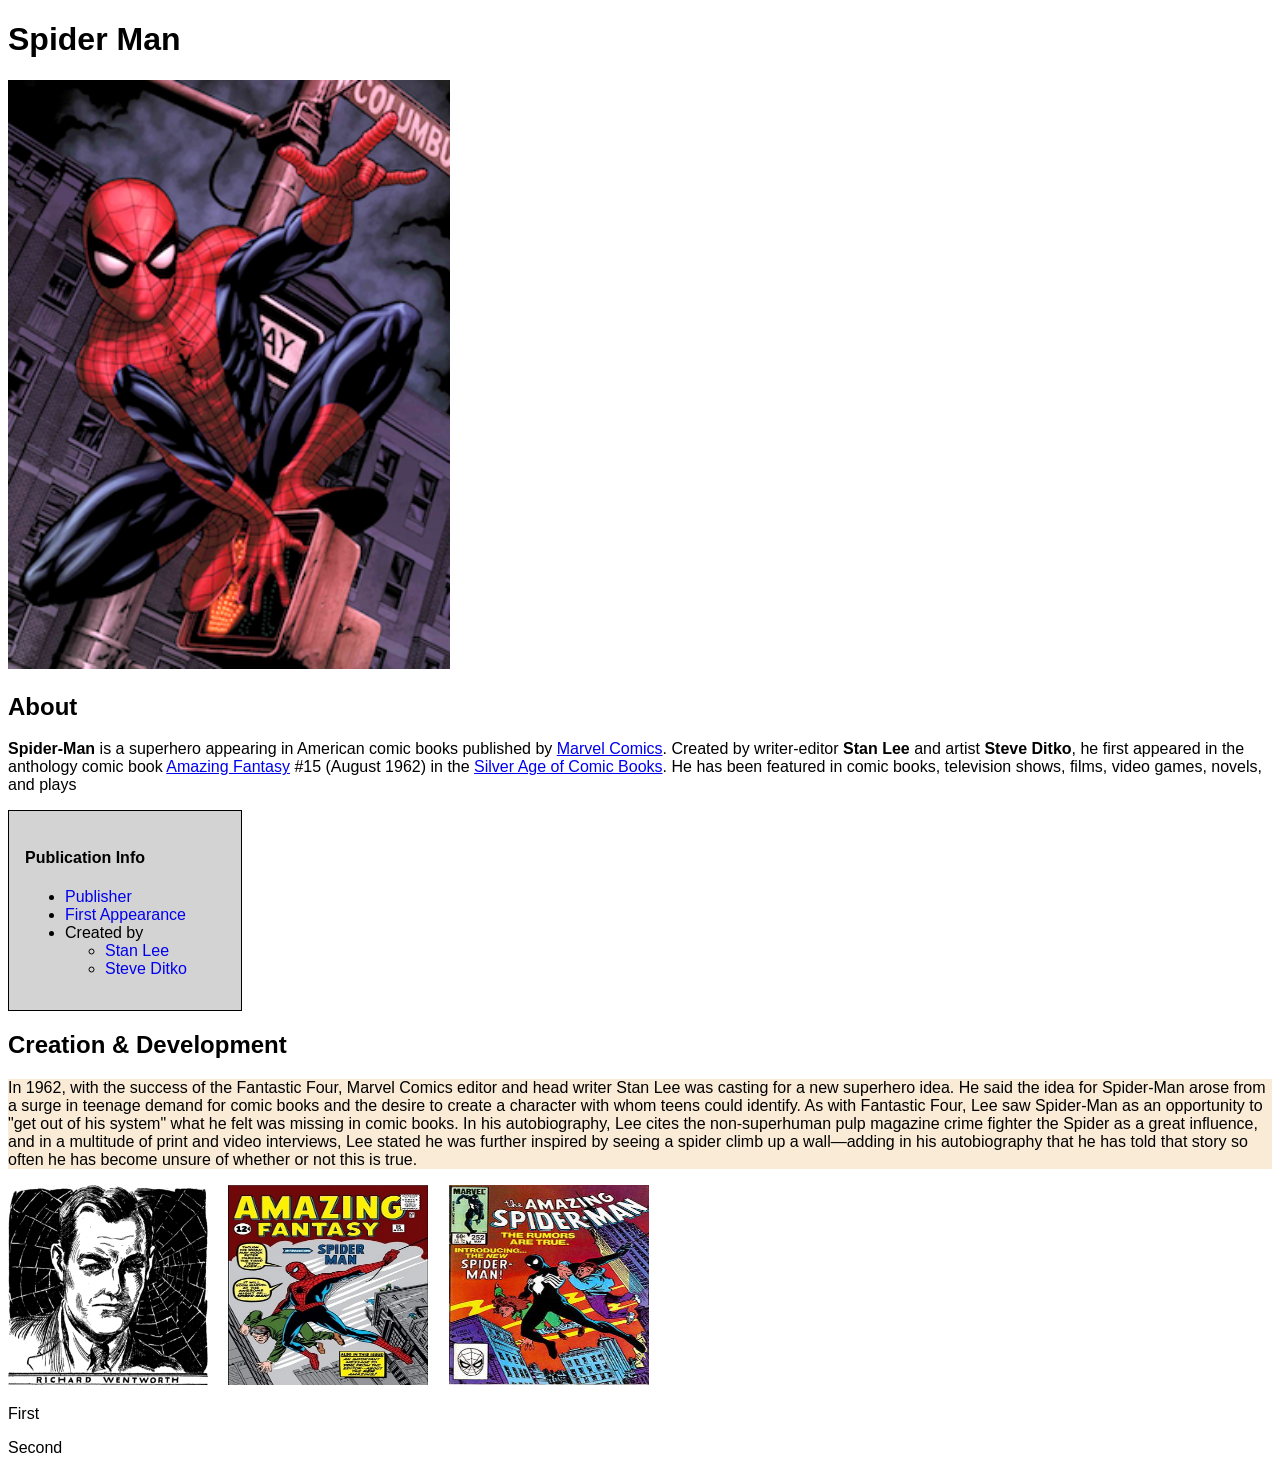
==== DOM/Introduction/index.html @ 70fa750e "." ====
<!DOCTYPE html>
<html lang="en">
  <head>
    <meta charset="UTF-8" />
    <meta http-equiv="X-UA-Compatible" content="IE=edge" />
    <meta name="viewport" content="width=device-width, initial-scale=1.0" />
    <title>Spider-Man</title>
    <link rel="stylesheet" href="style.css" />
  </head>
  <body>
    <h1 id="nothing">Spider Man</h1>
    <img src="assets/spiderman_img.png" id="mainImg" />
    <h2>About</h2>
    <p>
      <b>Spider-Man</b> is a superhero appearing in American comic books
      published by
      <a href="https://www.google.com/search?q=Marvel+Comics">Marvel Comics</a>.
      Created by writer-editor <b>Stan Lee</b> and artist <b>Steve Ditko</b>, he
      first appeared in the anthology comic book
      <a href="https://www.google.com/search?q=Amazing+Fantasy"
        >Amazing Fantasy</a
      >
      #15 (August 1962) in the <a href="#">Silver Age of Comic Books</a>. He has
      been featured in comic books, television shows, films, video games,
      novels, and plays
    </p>

    <div class="box">
      <h4>Publication Info</h4>
      <ul>
        <li><a href="#" class="boxLink">Publisher</a></li>
        <li><a href="#" class="boxLink">First Appearance</a></li>
        <li>
          Created by
          <ul>
            <li><a href="#" class="boxLink">Stan Lee</a></li>
            <li><a href="#" class="boxLink">Steve Ditko</a></li>
          </ul>
        </li>
      </ul>
    </div>

    <h2>Creation & Development</h2>
    <p id="description">
      In 1962, with the success of the Fantastic Four, Marvel Comics editor and
      head writer Stan Lee was casting for a new superhero idea. He said the
      idea for Spider-Man arose from a surge in teenage demand for comic books
      and the desire to create a character with whom teens could identify. As
      with Fantastic Four, Lee saw Spider-Man as an opportunity to "get out of
      his system" what he felt was missing in comic books. In his autobiography,
      Lee cites the non-superhuman pulp magazine crime fighter the Spider as a
      great influence, and in a multitude of print and video interviews, Lee
      stated he was further inspired by seeing a spider climb up a wall—adding
      in his autobiography that he has told that story so often he has become
      unsure of whether or not this is true.
    </p>
    <div class="images">
      <img src="assets/creation_1.png" class="oldImg" />
      <img src="assets/creation_2.jpeg" class="oldImg" />
      <img src="assets/creation_3.jpeg" class="oldImg" />
    </div>
    <p class="info">First</p>
    <p class="info">Second</p>
    <script src="app.js"></script>
  </body>
</html>
---- DOM/Introduction/style.css ----
body {
  font-family: Arial;
}

#mainImg {
  width: 35%;
}

.box {
  border: 0.25px solid black;
  background-color: lightgray;
  width: 200px;
  padding: 1rem;
}

.boxLink {
  text-decoration: none;
}

.oldImg {
  height: 200px;
  width: 200px;
  margin-right: 1rem;
}

#description {
  background-color: antiquewhite;
}
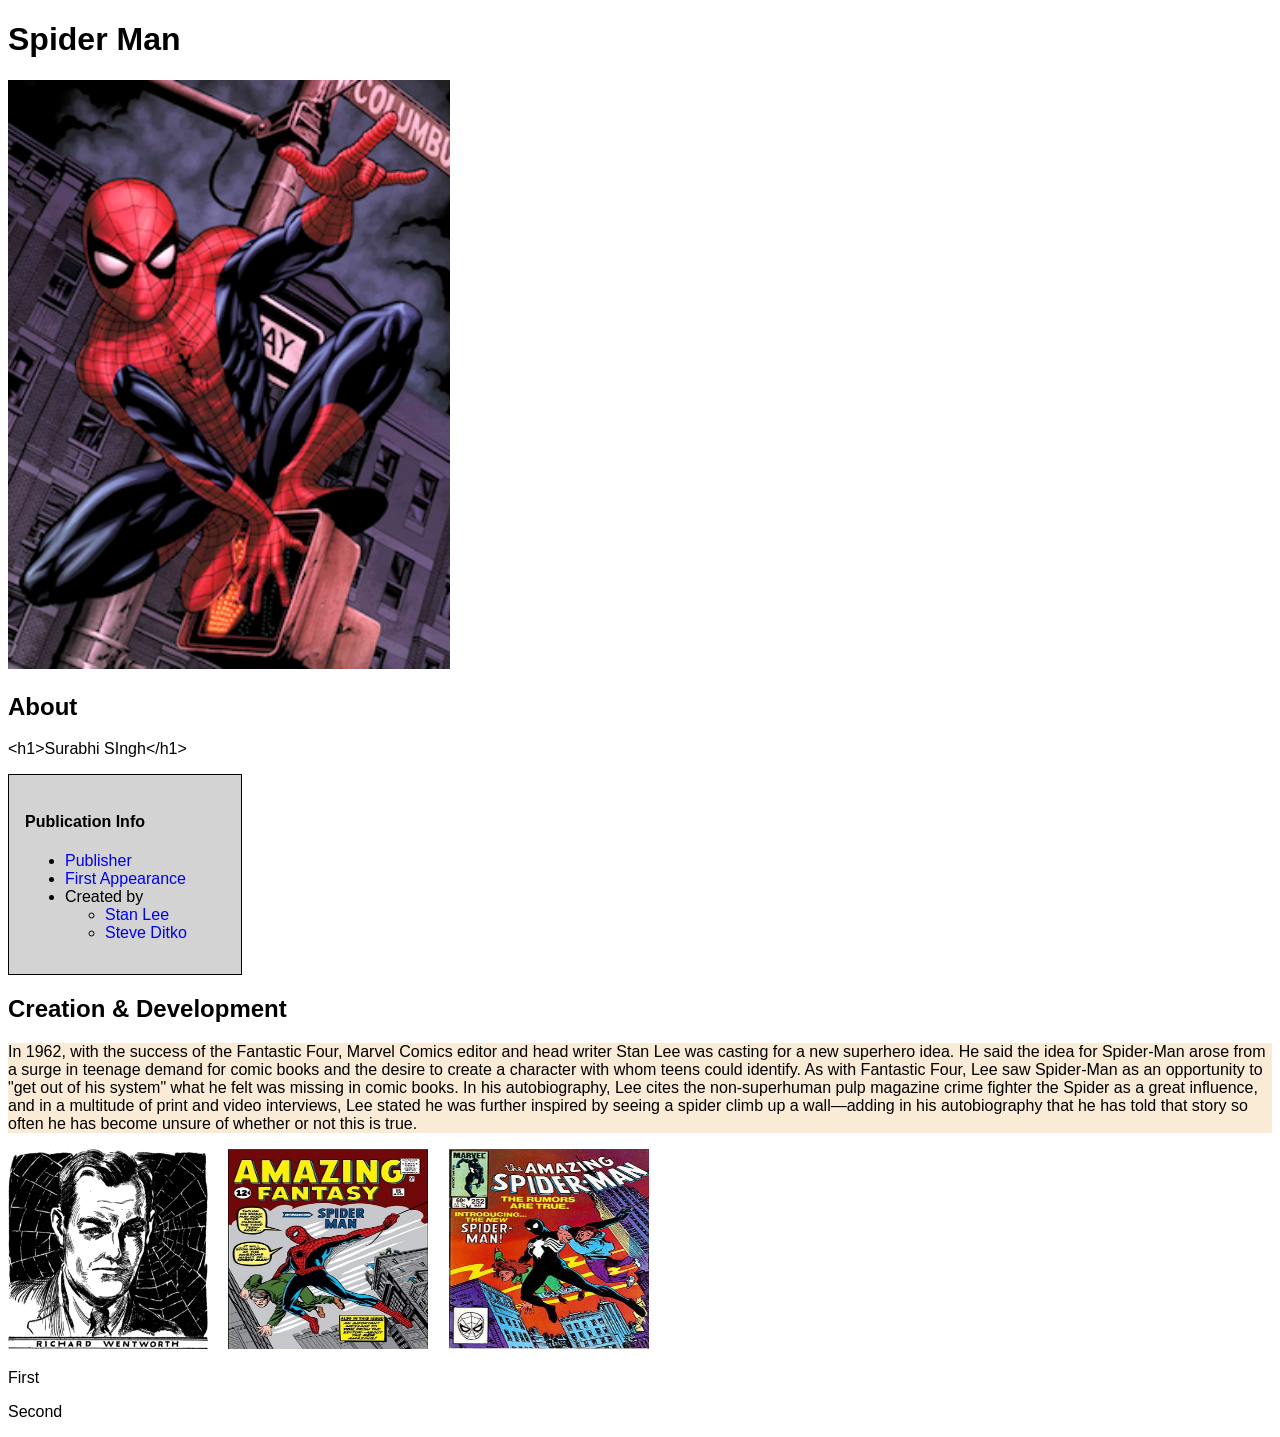
==== commit 7803efc8: "." ====
--- a/DOM/Introduction/index.html
+++ b/DOM/Introduction/index.html
@@ -14,7 +14,7 @@
     <p>
       <b>Spider-Man</b> is a superhero appearing in American comic books
       published by
-      <a href="https://www.google.com/search?q=Marvel+Comics">Marvel Comics</a>.
+      <a href="https://www.google.com/search?q=Marvel+Comics" style="display: none;">Marvel Comics</a>.
       Created by writer-editor <b>Stan Lee</b> and artist <b>Steve Ditko</b>, he
       first appeared in the anthology comic book
       <a href="https://www.google.com/search?q=Amazing+Fantasy"
